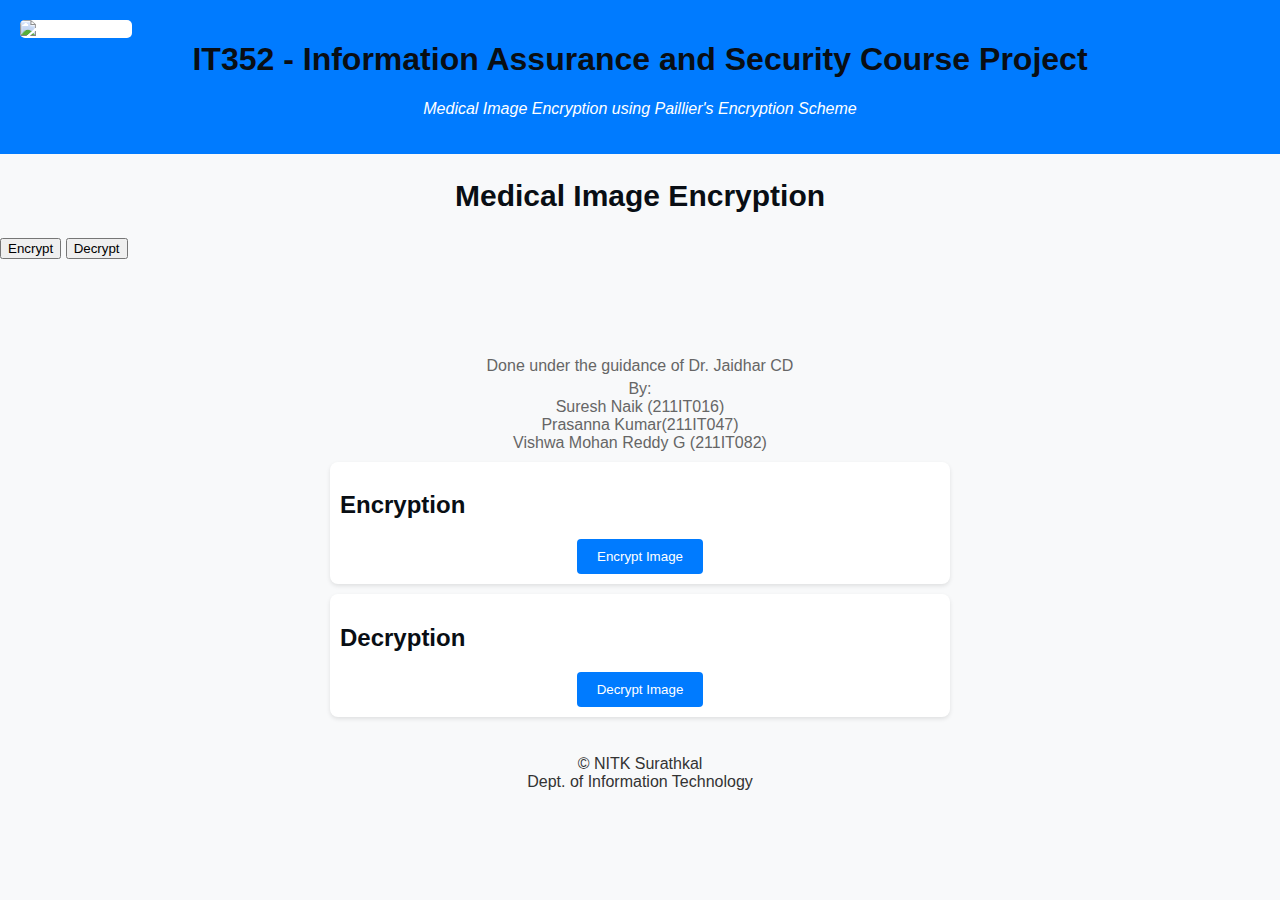
==== index.html @ 455254cb "second commit" ====
<!DOCTYPE html>
<html>
  <head>
    <meta charset="UTF-8">
    <meta name="viewport" content="width=device-width, initial-scale=1.0">
    <title>Medical Image Encryption using Paillier's Encryption Scheme</title>
    <link rel="stylesheet" href="">
    <style>
        body {
            font-family: Arial, sans-serif;
            background-color: #f8f9fa;
            color: #333;
            margin: 0;
            padding: 0;
        }
        header {
            background-color: #007bff;
            color: #fff;
            padding: 20px;
            text-align: center;
        }
        .logo {
            position: absolute;
            top: 0;
            left: 0;
            margin: 20px; 
            background-color: #fff;
        }
        section {
            padding: 10px;
            margin: 10px auto;
            max-width: 600px;
            background-color: #fff;
            border-radius: 8px;
            box-shadow: 0 2px 4px rgba(0, 0, 0, 0.1);
        }
        h1, h2, h3 {
            color: #090e14;
        }
        .footer {
            margin-top: 50px;
            text-align: center;
            color: #666;
        }
        .footer p {
            margin: 5px 0;
        }
        .button-container {
            text-align: center;
            margin-top: 20px;
        }
        .button-container button {
            background-color: #007bff;
            color: #fff;
            padding: 10px 20px;
            border: none;
            border-radius: 4px;
            cursor: pointer;
            transition: background-color 0.3s;
        }
        .button-container button:hover {
            background-color: #0056b3;
        }
        .disabled {
            background-color: #6c757d;
            cursor: not-allowed;
        }
    </style>
</head>
<body>
  <header>
    <img src="https://upload.wikimedia.org/wikipedia/en/c/cc/NITK_Emblem.png" alt="Institute Logo" class=" logo" style="max-width: 150px; border-radius: 5px; margin-bottom: 20px;">
    <h1>IT352 - Information Assurance and Security Course Project</h1>
    <p><em>Medical Image Encryption using Paillier's Encryption Scheme</em></p>
 </header>
<div class="container" onclick="onclick">
    <div class="top"></div>
    <div class="bottom"></div>
    <div class="center">
      <h2 style="font-size: 30px; text-align: center;">Medical Image Encryption</h2>
      <button onclick="location.href='./encrypt.html'">Encrypt</button>
      <button onclick="location.href='./decrypt.html'">Decrypt</button>
      <h2>&nbsp;</h2>
    </div>
    <div class="footer">
      <p>Done under the guidance of Dr. Jaidhar CD</p>
      <p>By: <br>Suresh Naik (211IT016) <br>Prasanna Kumar(211IT047) <br>Vishwa Mohan Reddy G (211IT082)</p>
  </div>
  <section id="encrypt">
    <h2>Encryption</h2>
    
        
        <div class="button-container">
            <button onclick="location.href='./encrypt.html'">Encrypt Image</button>
            
        </div>
    
    
  </section>
  <section id="decrypt">
    <h2>Decryption</h2>
        <div class="button-container"> 
            <button onclick="location.href='./decrypt.html'">Decrypt Image</button>
        </div>
  </section>
  <footer style="margin: 1cm; text-align: center;">
      &copy NITK Surathkal
      <br>
      Dept. of Information Technology
  </footer>
  </div>
</body>
</html>
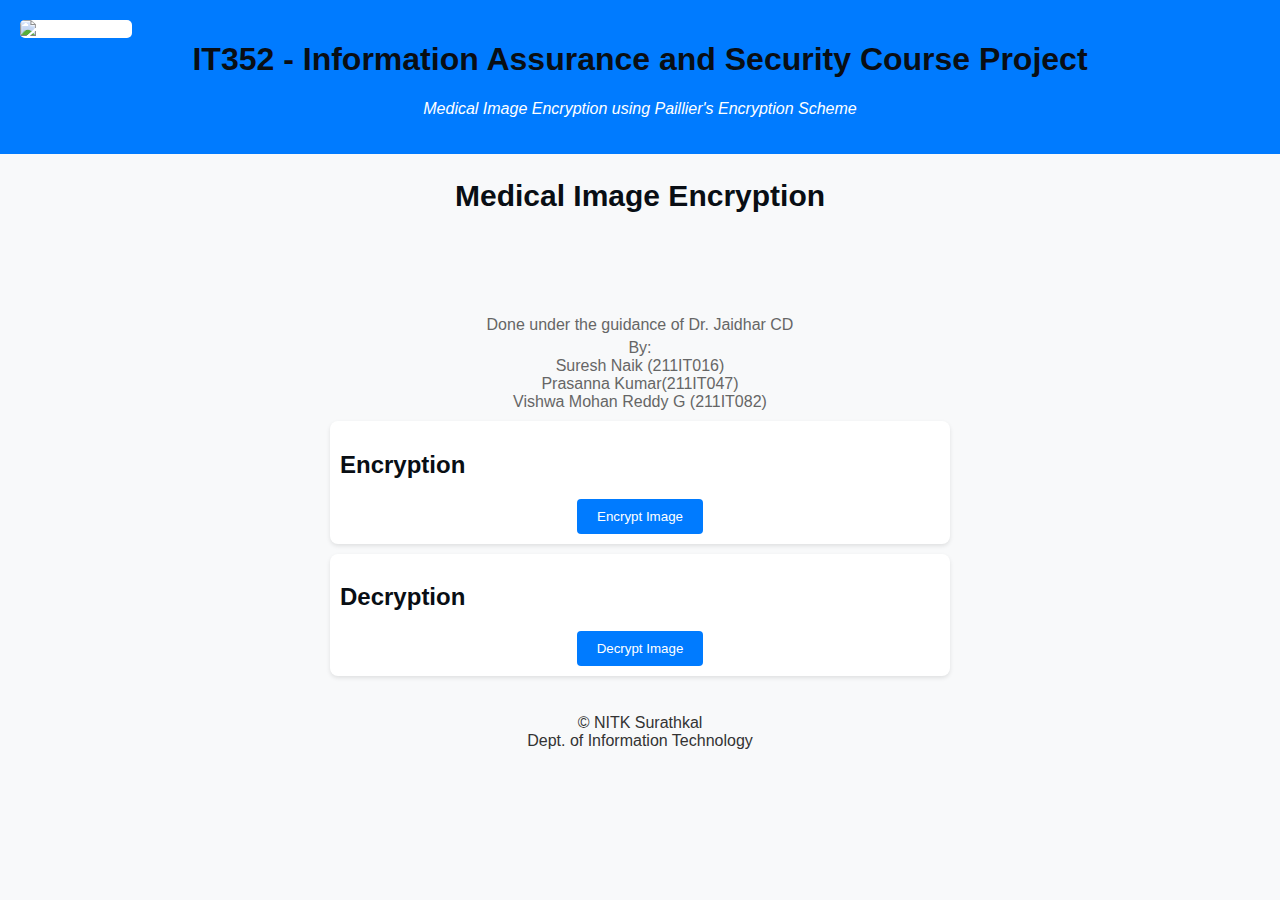
==== commit d551d679: "second commit" ====
--- a/index.html
+++ b/index.html
@@ -5,6 +5,7 @@
     <meta name="viewport" content="width=device-width, initial-scale=1.0">
     <title>Medical Image Encryption using Paillier's Encryption Scheme</title>
     <link rel="stylesheet" href="">
+    <link rel="icon" href="https://builtin.com/cdn-cgi/image/f=auto,quality=80,width=752,height=435/https://builtin.com/sites/www.builtin.com/files/styles/byline_image/public/2022-11/lock-cybersecurity-encryption-solution-companies.png">
     <style>
         body {
             font-family: Arial, sans-serif;
@@ -78,8 +79,7 @@
     <div class="bottom"></div>
     <div class="center">
       <h2 style="font-size: 30px; text-align: center;">Medical Image Encryption</h2>
-      <button onclick="location.href='./encrypt.html'">Encrypt</button>
-      <button onclick="location.href='./decrypt.html'">Decrypt</button>
+      
       <h2>&nbsp;</h2>
     </div>
     <div class="footer">
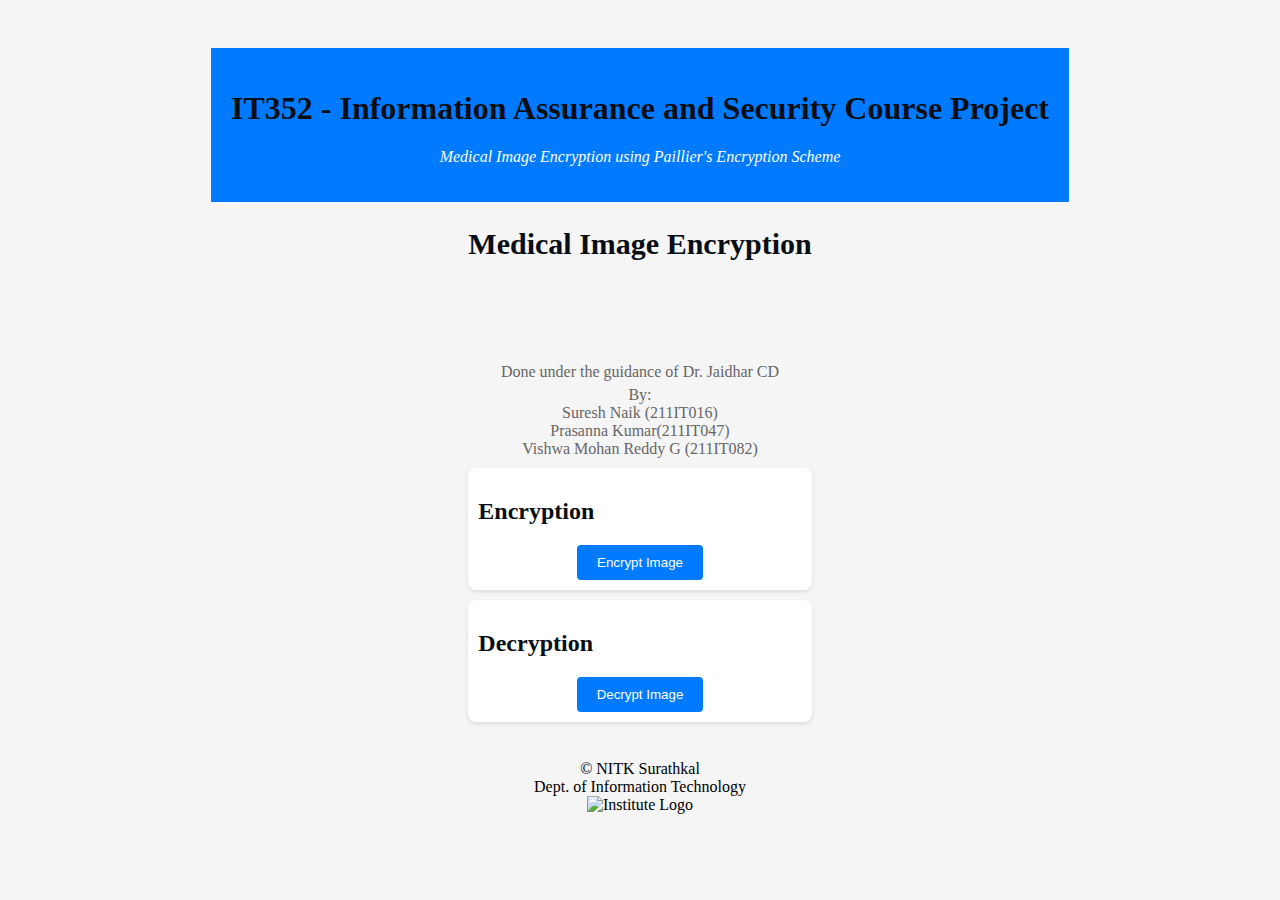
==== commit 61785d87: "second commit" ====
--- a/index.html
+++ b/index.html
@@ -8,11 +8,13 @@
     <link rel="icon" href="https://builtin.com/cdn-cgi/image/f=auto,quality=80,width=752,height=435/https://builtin.com/sites/www.builtin.com/files/styles/byline_image/public/2022-11/lock-cybersecurity-encryption-solution-companies.png">
     <style>
         body {
-            font-family: Arial, sans-serif;
-            background-color: #f8f9fa;
-            color: #333;
+            display: flex;
+            flex-direction: column; /* Make the layout vertical */
+            justify-content: center;
+            align-items: center;
+            height: 100vh;
             margin: 0;
-            padding: 0;
+            background-color: #f5f5f5;
         }
         header {
             background-color: #007bff;
@@ -70,7 +72,7 @@
 </head>
 <body>
   <header>
-    <img src="https://upload.wikimedia.org/wikipedia/en/c/cc/NITK_Emblem.png" alt="Institute Logo" class=" logo" style="max-width: 150px; border-radius: 5px; margin-bottom: 20px;">
+    
     <h1>IT352 - Information Assurance and Security Course Project</h1>
     <p><em>Medical Image Encryption using Paillier's Encryption Scheme</em></p>
  </header>
@@ -107,6 +109,8 @@
       &copy NITK Surathkal
       <br>
       Dept. of Information Technology
+      <br>
+      <img src="https://upload.wikimedia.org/wikipedia/en/c/cc/NITK_Emblem.png" alt="Institute Logo" style="width: 100px; height:100px ;">
   </footer>
   </div>
 </body>
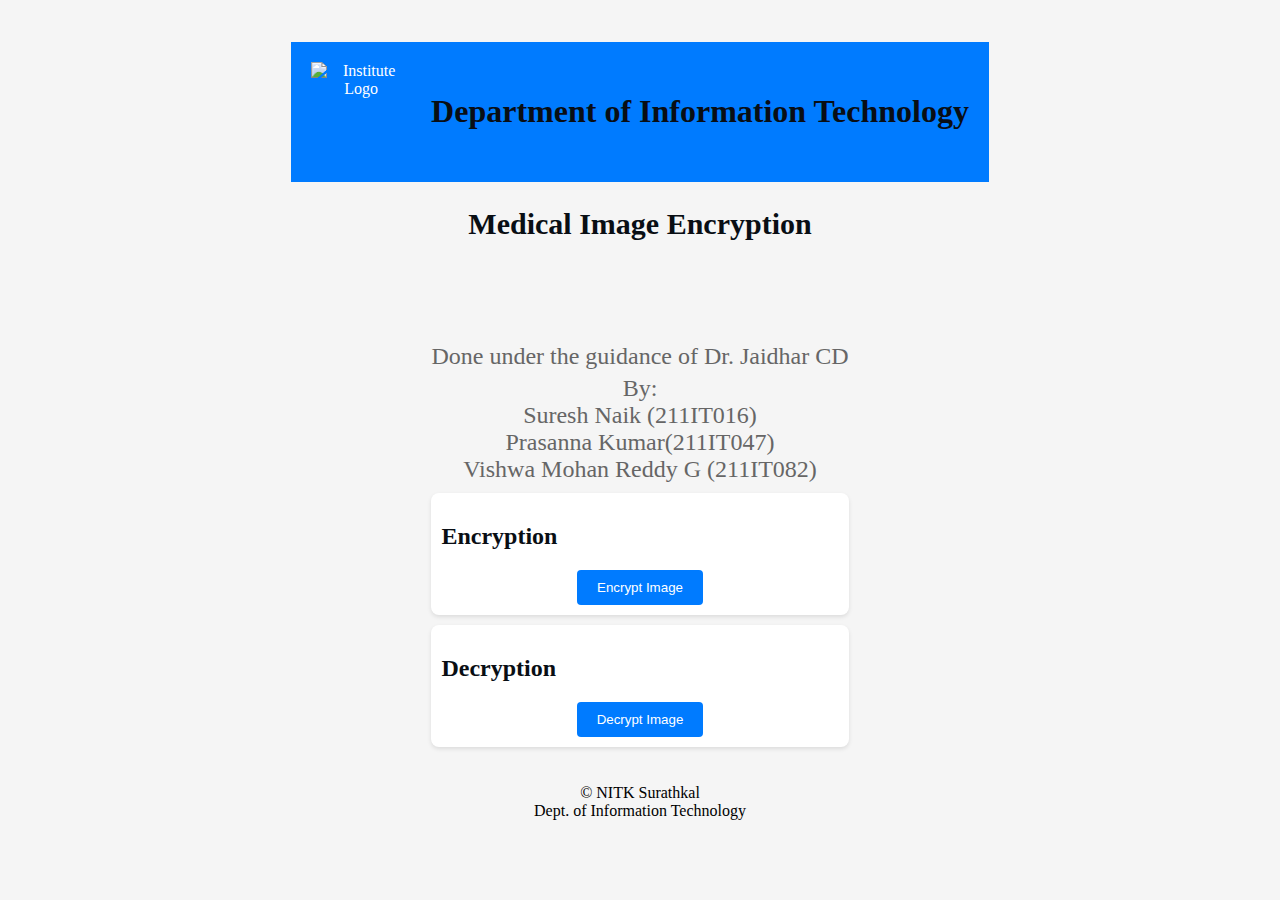
==== commit e775f0d0: "final commit" ====
--- a/index.html
+++ b/index.html
@@ -15,6 +15,20 @@
             height: 100vh;
             margin: 0;
             background-color: #f5f5f5;
+        }
+        header {
+        display: flex;
+        align-items: center;
+        }
+
+        img {
+            width: 100px;
+            height: 100px;
+            margin-right: 20px; /* Adjust as needed */
+        }
+
+        h1, p {
+            margin: 0;
         }
         header {
             background-color: #007bff;
@@ -44,6 +58,7 @@
             margin-top: 50px;
             text-align: center;
             color: #666;
+            font-size: x-large;
         }
         .footer p {
             margin: 5px 0;
@@ -72,9 +87,12 @@
 </head>
 <body>
   <header>
+    <img src="https://upload.wikimedia.org/wikipedia/en/c/cc/NITK_Emblem.png" alt="Institute Logo" style="width: 100px; height:100px ;">
+    <div> 
+        <h1 >Department of Information Technology</p></h1>
+        
+    </div>
     
-    <h1>IT352 - Information Assurance and Security Course Project</h1>
-    <p><em>Medical Image Encryption using Paillier's Encryption Scheme</em></p>
  </header>
 <div class="container" onclick="onclick">
     <div class="top"></div>
@@ -110,7 +128,7 @@
       <br>
       Dept. of Information Technology
       <br>
-      <img src="https://upload.wikimedia.org/wikipedia/en/c/cc/NITK_Emblem.png" alt="Institute Logo" style="width: 100px; height:100px ;">
+      
   </footer>
   </div>
 </body>
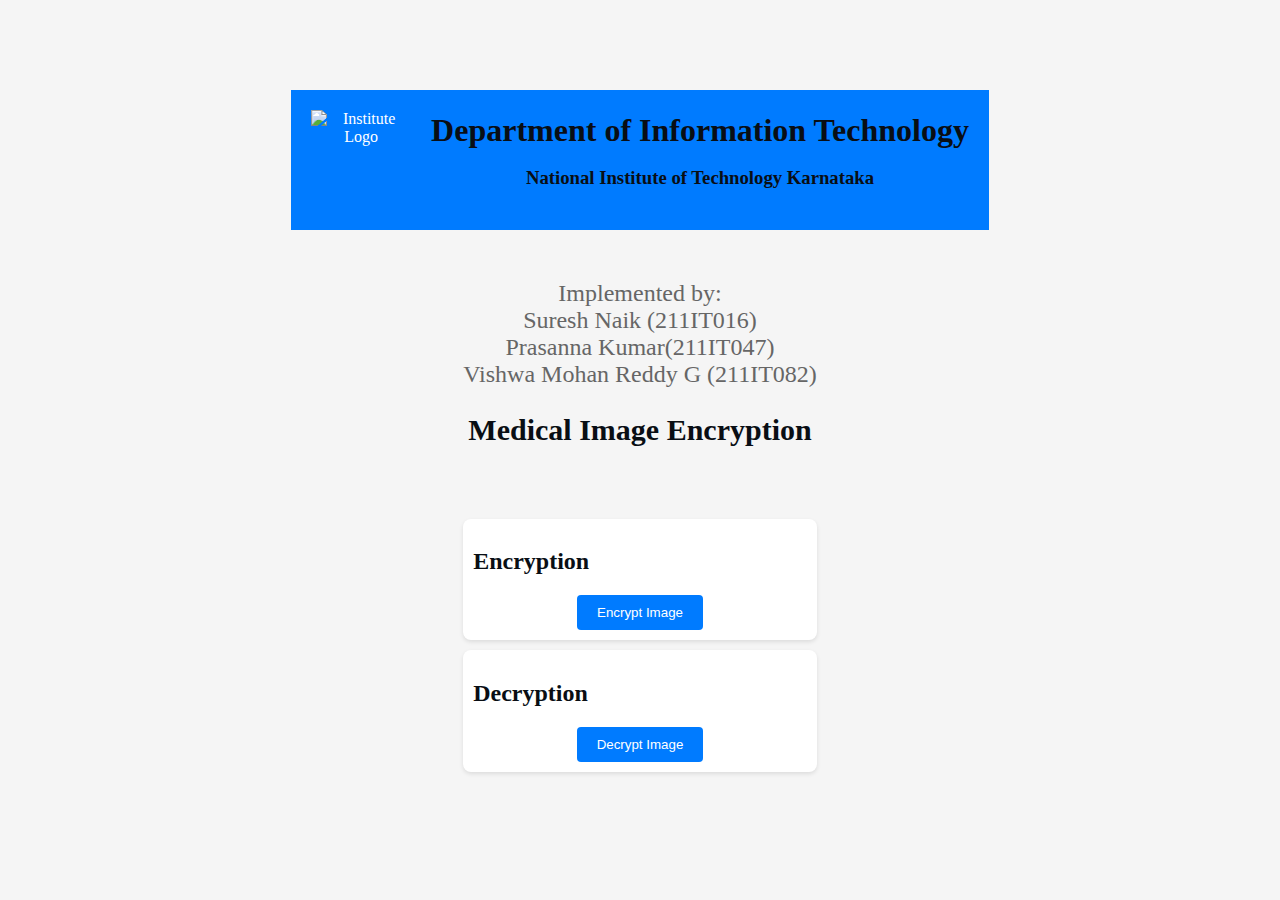
==== commit 054d0779: "final commit" ====
--- a/index.html
+++ b/index.html
@@ -90,6 +90,7 @@
     <img src="https://upload.wikimedia.org/wikipedia/en/c/cc/NITK_Emblem.png" alt="Institute Logo" style="width: 100px; height:100px ;">
     <div> 
         <h1 >Department of Information Technology</p></h1>
+        <h3>National Institute of Technology Karnataka </h3>
         
     </div>
     
@@ -97,15 +98,16 @@
 <div class="container" onclick="onclick">
     <div class="top"></div>
     <div class="bottom"></div>
+    <div class="footer">
+      
+        <p> Implemented by: <br>Suresh Naik (211IT016) <br>Prasanna Kumar(211IT047) <br>Vishwa Mohan Reddy G (211IT082)</p>
+    </div>
     <div class="center">
       <h2 style="font-size: 30px; text-align: center;">Medical Image Encryption</h2>
       
       <h2>&nbsp;</h2>
     </div>
-    <div class="footer">
-      <p>Done under the guidance of Dr. Jaidhar CD</p>
-      <p>By: <br>Suresh Naik (211IT016) <br>Prasanna Kumar(211IT047) <br>Vishwa Mohan Reddy G (211IT082)</p>
-  </div>
+
   <section id="encrypt">
     <h2>Encryption</h2>
     
@@ -124,10 +126,7 @@
         </div>
   </section>
   <footer style="margin: 1cm; text-align: center;">
-      &copy NITK Surathkal
-      <br>
-      Dept. of Information Technology
-      <br>
+     
       
   </footer>
   </div>
